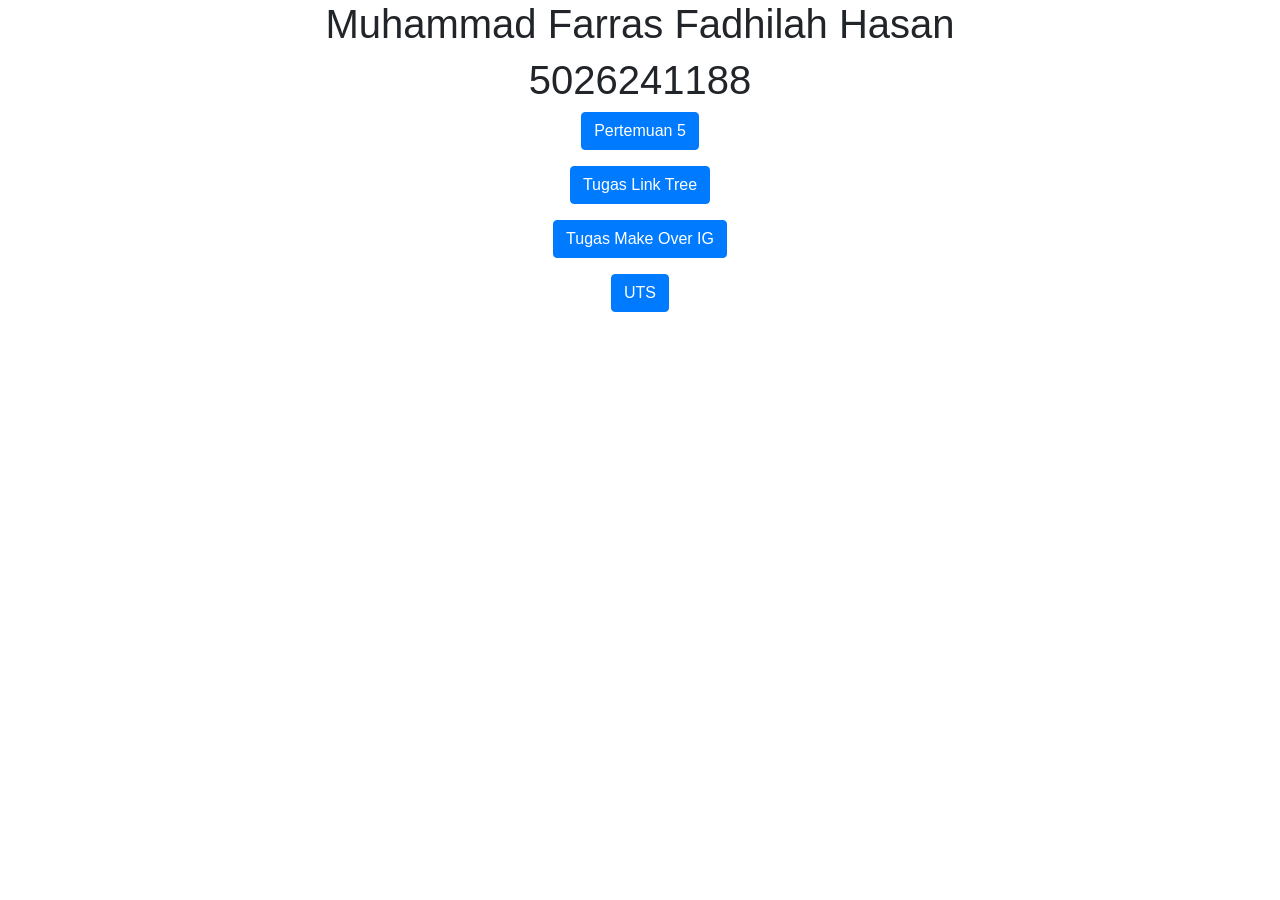
==== index.html @ b9381139 "Pertemuan 5" ====
<!DOCTYPE html>
<html lang="en">
<head>
  <title>5026241181</title>
  <meta charset="utf-8">
  <meta name="viewport" content="width=device-width, initial-scale=1">
  <link rel="stylesheet" href="https://cdn.jsdelivr.net/npm/bootstrap@4.6.2/dist/css/bootstrap.min.css">
  <script src="https://cdn.jsdelivr.net/npm/jquery@3.7.1/dist/jquery.slim.min.js"></script>
  <script src="https://cdn.jsdelivr.net/npm/popper.js@1.16.1/dist/umd/popper.min.js"></script>
  <script src="https://cdn.jsdelivr.net/npm/bootstrap@4.6.2/dist/js/bootstrap.bundle.min.js"></script>
</head>
<body>

<div class="container ">
    <center>
        <h1>Muhammad Farras Fadhilah Hasan</h1>
        <h1>5026241188</h1>
        <p><a href="pertemuan5.html" target="_blank"></a><button class="btn btn-primary">Pertemuan 5</button></a></p>
        <p><a href="" target="_blank"></a><button class="btn btn-primary">Tugas Link Tree</button></a></p>
        <p><a href="" target="_blank"></a><button class="btn btn-primary">Tugas Make Over IG</button></a></p>
        <p><a href="" target="_blank"></a><button class="btn btn-primary">UTS</button></a></p>
    
        </center>
</div>

</body>
</html>
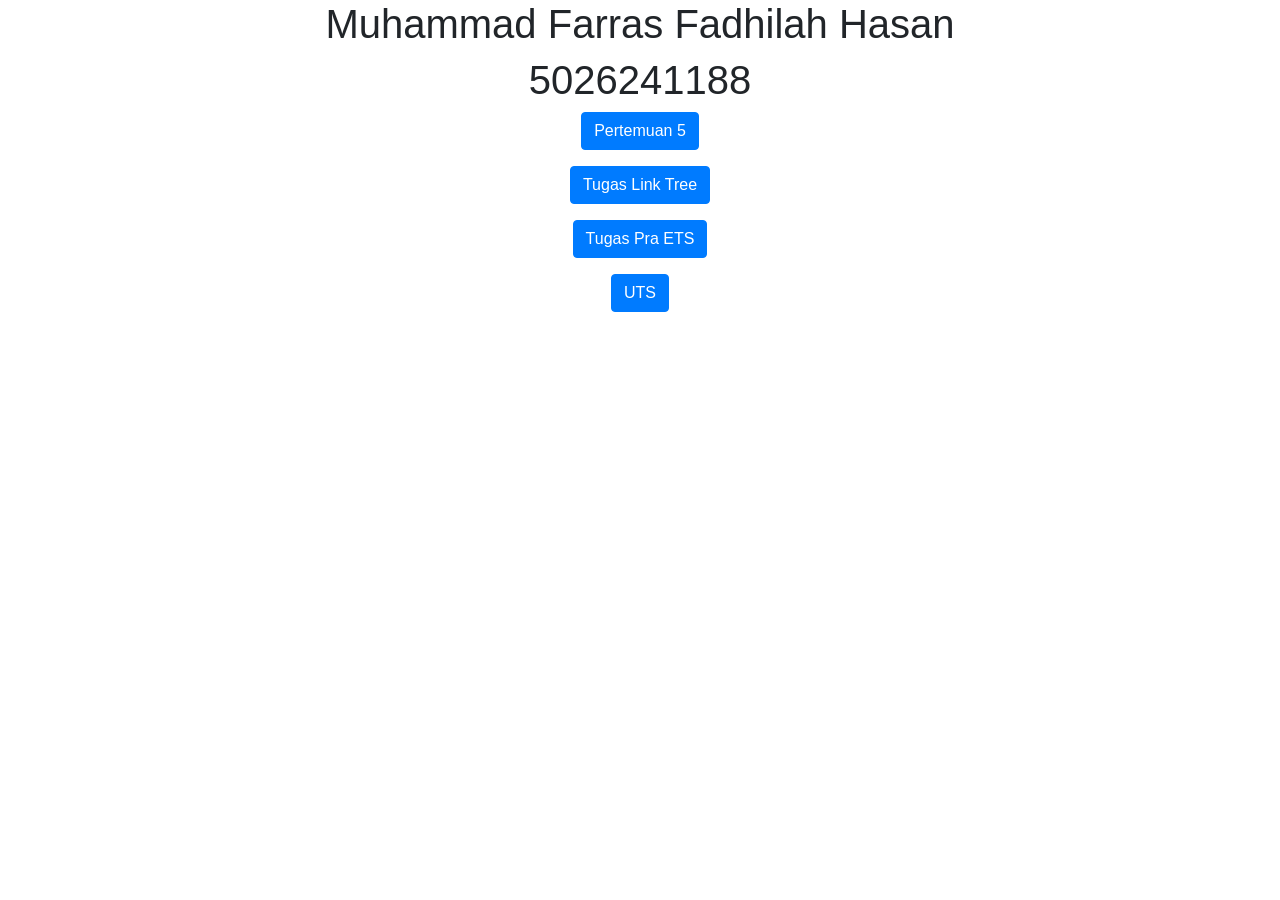
==== commit 1a6657bb: "Tugas pra ETS" ====
--- a/index.html
+++ b/index.html
@@ -15,10 +15,10 @@
     <center>
         <h1>Muhammad Farras Fadhilah Hasan</h1>
         <h1>5026241188</h1>
-        <p><a href="pertemuan5.html" target="_blank"></a><button class="btn btn-primary">Pertemuan 5</button></a></p>
-        <p><a href="" target="_blank"></a><button class="btn btn-primary">Tugas Link Tree</button></a></p>
-        <p><a href="" target="_blank"></a><button class="btn btn-primary">Tugas Make Over IG</button></a></p>
-        <p><a href="" target="_blank"></a><button class="btn btn-primary">UTS</button></a></p>
+        <p><a href="pertemuan5.html" target="_blank"><button class="btn btn-primary">Pertemuan 5</button></a></p>
+        <p><a href="linktree.html" target="_blank"><button class="btn btn-primary">Tugas Link Tree</button></a></p>
+        <p><a href="tugas_ets.html" target="_blank"><button class="btn btn-primary">Tugas Pra ETS</button></a></p>
+        <p><a href="" target="_blank"><button class="btn btn-primary">UTS</button></a></p>
     
         </center>
 </div>
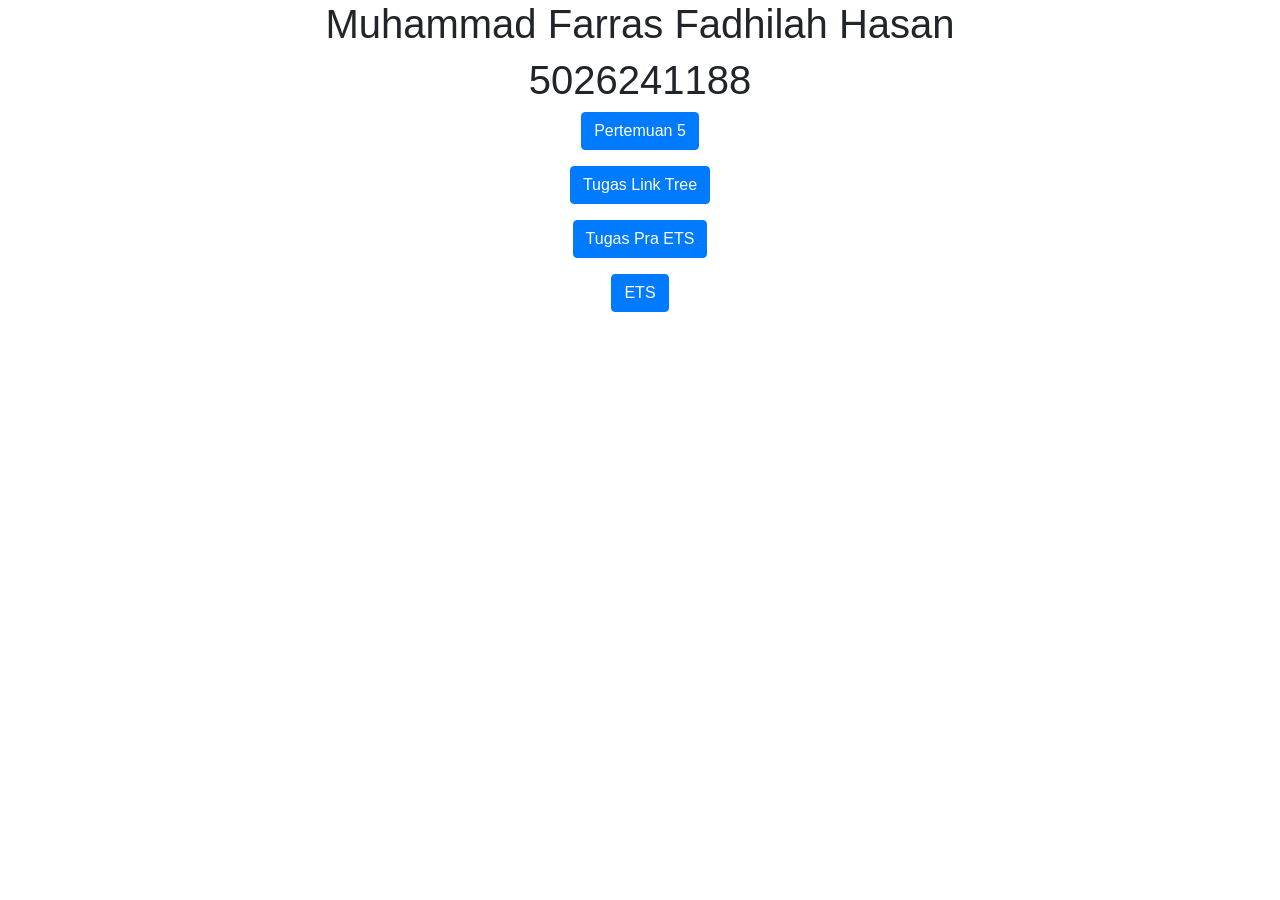
==== commit 72c67d33: "ETS 2026" ====
--- a/index.html
+++ b/index.html
@@ -18,7 +18,7 @@
         <p><a href="pertemuan5.html" target="_blank"><button class="btn btn-primary">Pertemuan 5</button></a></p>
         <p><a href="linktree.html" target="_blank"><button class="btn btn-primary">Tugas Link Tree</button></a></p>
         <p><a href="tugas_ets.html" target="_blank"><button class="btn btn-primary">Tugas Pra ETS</button></a></p>
-        <p><a href="" target="_blank"><button class="btn btn-primary">UTS</button></a></p>
+        <p><a href="5026241188.html" target="_blank"><button class="btn btn-primary">ETS</button></a></p>
     
         </center>
 </div>
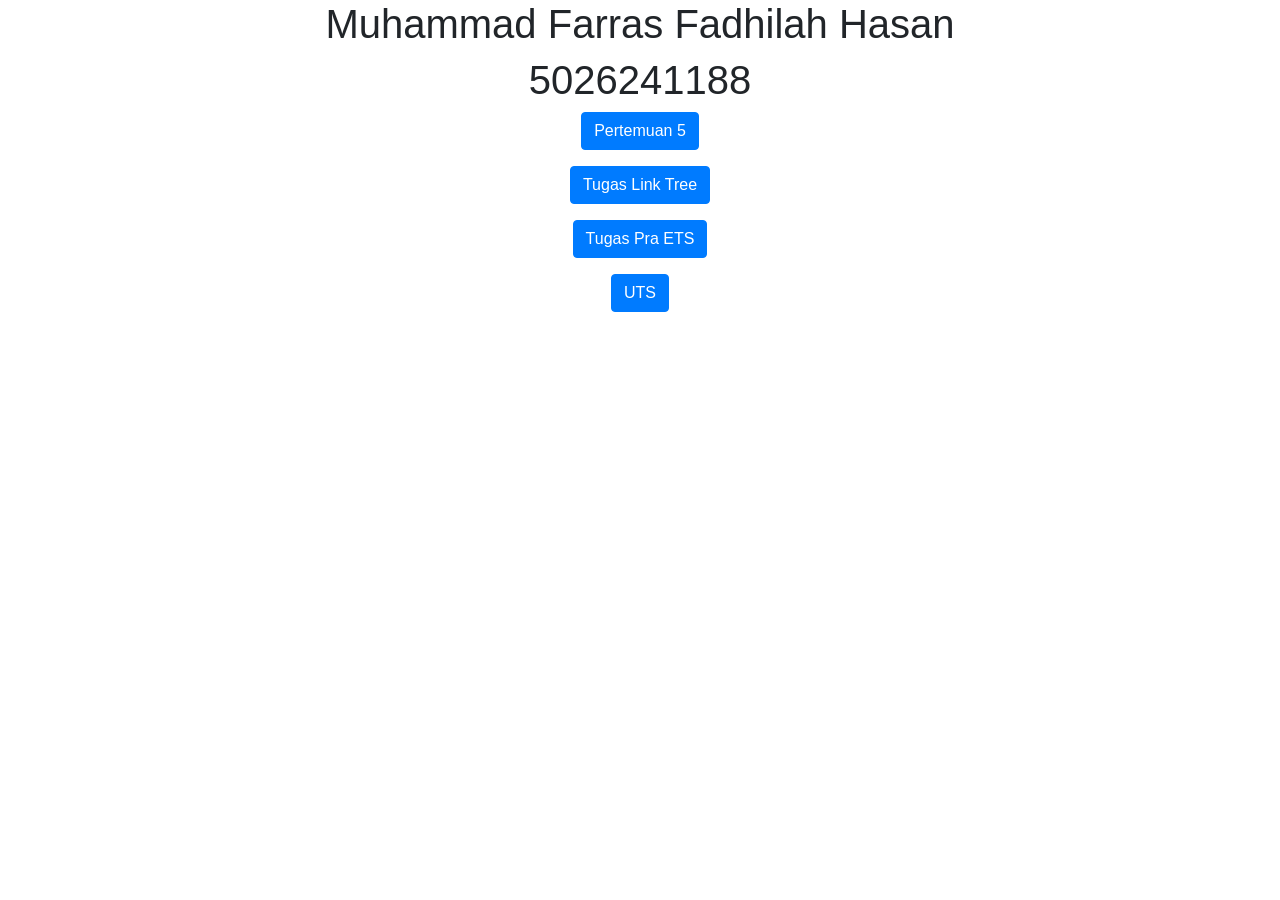
==== commit 0d4e3b07: "Merge branch 'main' into cadangan" ====
--- a/index.html
+++ b/index.html
@@ -18,7 +18,7 @@
         <p><a href="pertemuan5.html" target="_blank"><button class="btn btn-primary">Pertemuan 5</button></a></p>
         <p><a href="linktree.html" target="_blank"><button class="btn btn-primary">Tugas Link Tree</button></a></p>
         <p><a href="tugas_ets.html" target="_blank"><button class="btn btn-primary">Tugas Pra ETS</button></a></p>
-        <p><a href="5026241188.html" target="_blank"><button class="btn btn-primary">ETS</button></a></p>
+        <p><a href="5026241188.html" target="_blank"><button class="btn btn-primary">UTS</button></a></p>
     
         </center>
 </div>
